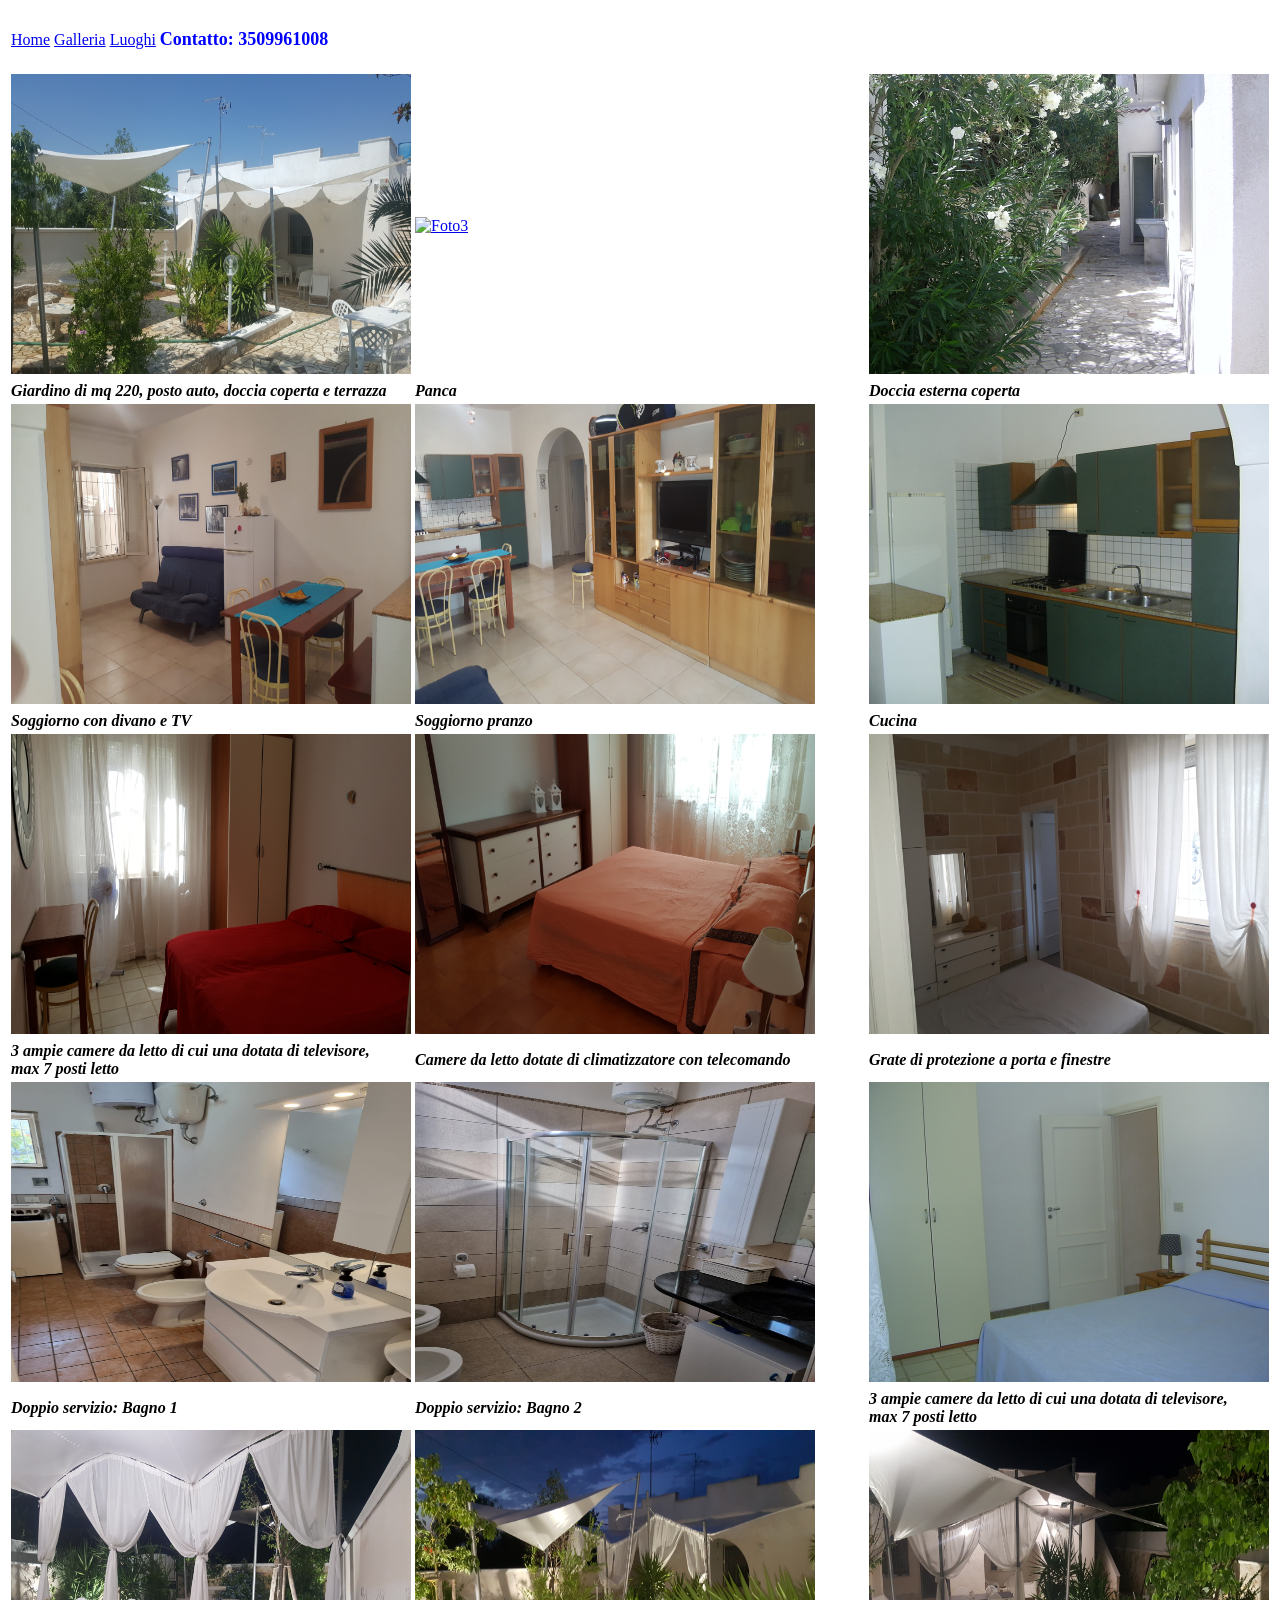
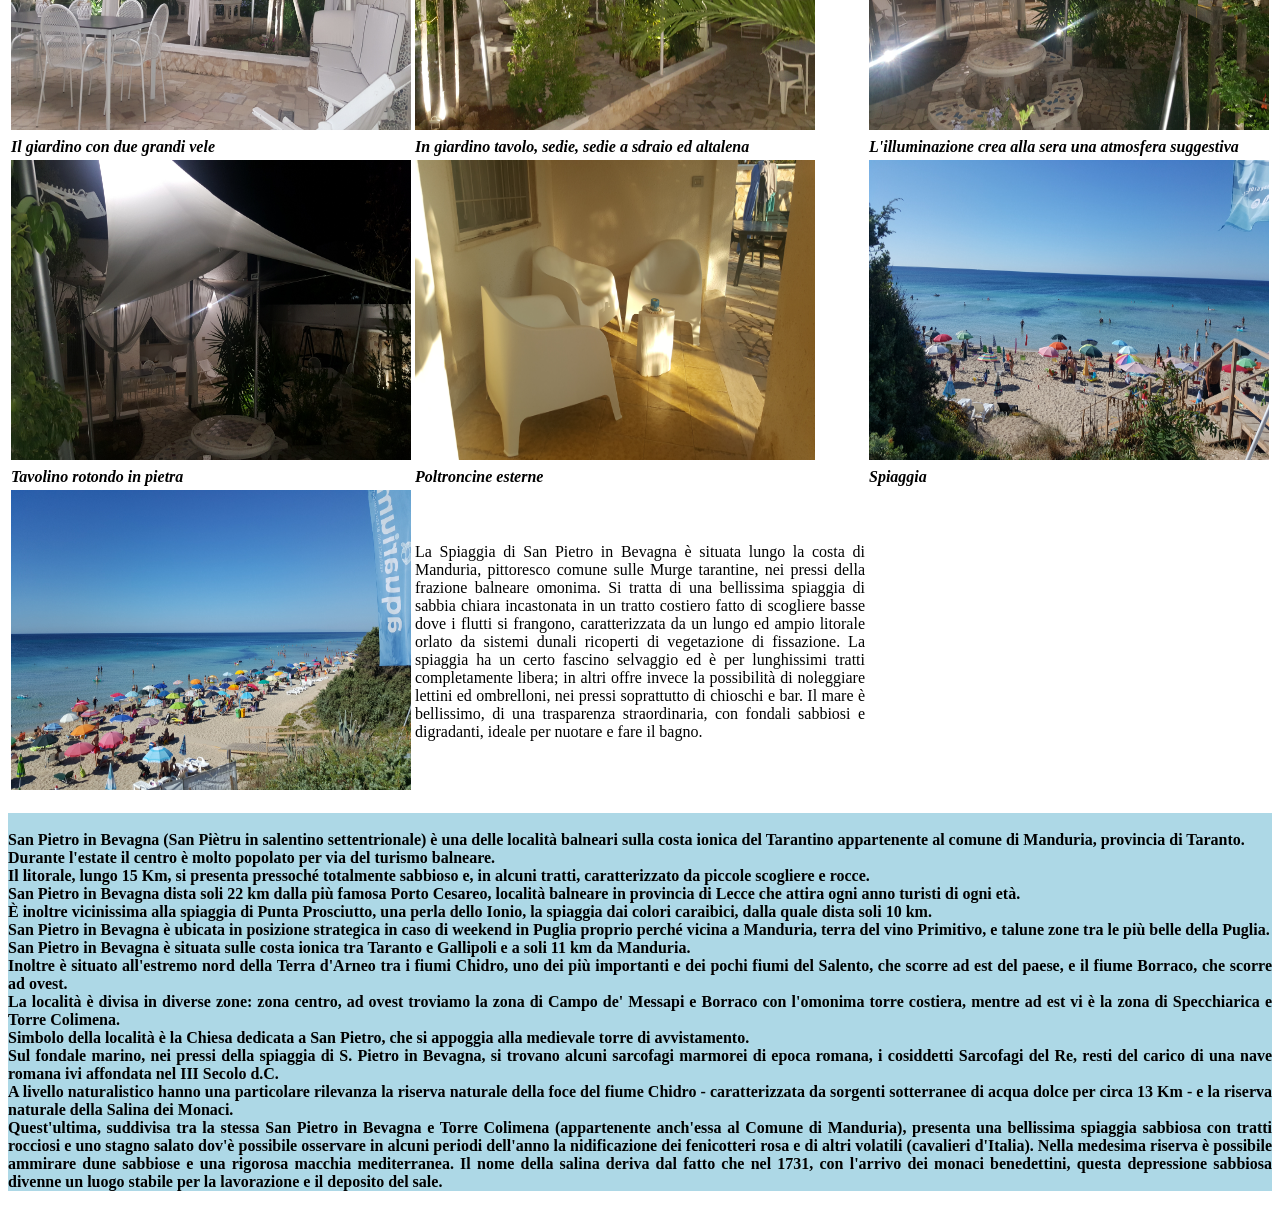
==== CasaVacanze_Galleria.html @ f9b09f9d "Add files via upload First upload" ====
<!DOCTYPE html>

 
 
<html prefix="og: http://ogp.me/ns#" class="js has-cookie-bar cookie-bar-bottom-bar cookie-bar-bar" lang="it-IT">
<head>
<title>Casa Vacanze | San Pietro in Bevagna (TA) - Costa Jonica</title>
<meta name="subtitle" content="casa Vacanze a San Pietro in Bevagna (TA)">
<meta name="viewport" content="width=device-width, initial-scale=1.0">
<meta http-equiv="content-type" content="text/html; charset=Unicode">
<meta charset="UTF-16">
<meta name="description" content="Casa Vacanze">
<meta name="robots" content="index,follow">
<meta name="subject" content="Casa vacanze a San Pietro in Bevagna">
<meta name="language" content="IT">
<meta name="Classification" content="Vacanze">

<meta http-equiv="X-UA-Compatible" content="IE=edge">

<meta property="og:locale" content="it_IT">

<meta property="og:type" content="website">

<meta property="og:title" content="Casa Vacanze | San Pietro in Bevagna (TA) - Costa Jonica">

<meta property="og:description" content="Casa vacanze a San Pietro in Bevagna">

<meta property="og:url" content="Lanard">

<meta property="og:site_name" content="Casa vacanze">

</head>

<!--body -->
<body >
 <style>
body {
  background-image: url('CVBCK3.jpg');
  background-repeat: no-repeat;
  background-attachment: fixed; 
}
</style> 
   <div id="top-header" style="background-image: url('CVBCK2.jpg');">
    <table>
  
    <tr>
      <td><a href="CasaVacanze.html">Home</a></td>
      <td><a href="CasaVacanze_Galleria.html">Galleria</a></td>
      <td><a href="https://www.tripadvisor.it/AttractionsNear-g1204396-d2538314-Spiaggia_di_San_Pietro_in_Bevagna-Manduria_Province_of_Taranto_Puglia.html">Luoghi</a></td>
      <!--<td><a href="mailto:xxx.yyy@gmail.com"><img class="alignnone size-full wp-image-723" src="xxxEmail.png" alt="xxx.yyyy@gmail.com" width="250" height="20"></a></td>-->
	  <td><p style="color:Blue;font-size:18px;"><b>Contatto: 3509961008</b></p></td>
    </tr>
  </table> 
  </div>
  
  <div id="cenrter-header">
    <table>
  
	<!-- Row 1 -->
    <tr>
      <td>
        <a href="20200712_141626.jpg">
        <img src="20200712_141626.jpg" alt="Foto1" style="width:400px;height:300px;">
        </a>
      </td>
      <td>
		<a href="5 PANCA.jpg">
        <img src="5 PANCA.jpg" alt="Foto3" style="width:400px;height:300px;">
        </a>
      </td>
	  <td>
        <a href="8 DOCCIA.jpg">
        <img src="8 DOCCIA.jpg" alt="Foto2" style="width:400px;height:300px;">
        </a>
      </td>
    </tr>

	<tr>
      <td><b><i>Giardino di mq 220, posto auto, doccia coperta e terrazza</b></i></td>
	  <td><b><i>Panca</b></i></td>
	  <td><b><i>Doccia esterna coperta</b></i></td>	  
    </tr>
	
	<!-- Row 2 -->
    <tr>
      <td>
		<a href="20180818_184917.jpg">
        <img src="20180818_184917.jpg" alt="Foto3" style="width:400px;height:300px;">
        </a>
      </td>
	  <td>
        <a href="20180818_184700.jpg">
        <img src="20180818_184700.jpg" alt="Foto2" style="width:400px;height:300px;">
        </a>
      </td>
	  <td>
		 <a href="11 CUCINA.jpg">
        <img src="11 CUCINA.jpg" alt="Foto3" style="width:400px;height:300px;">
        </a>
      </td>
    </tr>
	
    <tr>
      <td><b><i>Soggiorno con divano e TV</b></i></td>
	  <td><b><i>Soggiorno pranzo</b></i></td>
	  <td><b><i>Cucina</b></i></td>
    </tr>
	
	<!-- Row 3 -->
    <tr>
      <td>
        <a href="14 LETTO.jpg">
        <img src="14 LETTO.jpg" alt="Foto5" style="width:400px;height:300px;">
        </a>
      </td>
      <td>
        <a href="15 LETTO.jpg">
        <img src="15 LETTO.jpg" alt="Foto6" style="width:400px;height:300px;">
        </a>
      </td>
	  <td>
        <a href="20180818_143805.jpg">
        <img src="20180818_143805.jpg" alt="Foto7" style="width:400px;height:300px;">
        </a>
      </td>
    </tr>
	
    <tr>
      <td><b><i>3 ampie camere da letto di cui una dotata di televisore,<br> max 7 posti letto</br></b></i></td>
	  <td><b><i>Camere da letto dotate di climatizzatore con telecomando</b></i></td>
	  <td><b><i>Grate di protezione a porta e finestre</b></i></td>
    </tr>
	
	<!-- Row 4 -->
    <tr>
      <td>
        <a href="BAGNO1.jpg">
        <img src="BAGNO1.jpg" alt="Foto8" style="width:400px;height:300px;">
        </a>
      </td>
      <td>
        <a href="BAGNO2.jpg">
        <img src="BAGNO2.jpg" alt="Foto9" style="width:400px;height:300px;">
        </a>
      </td>
	  <td>
        <a href="13 LETTO.jpg">
        <img src="13 LETTO.jpg" alt="Foto5" style="width:400px;height:300px;">
        </a>
      </td>
    </tr>

    <tr>
      <td><b><i>Doppio servizio: Bagno 1</b></i></td>
	  <td><b><i>Doppio servizio: Bagno 2</b></i></td>
	  <td><b><i>3 ampie camere da letto di cui una dotata di televisore,<br> max 7 posti letto</br></b></i></td>
    </tr>
	
	<!-- Row 5 -->
    <tr>
      <td>
		<a href="20200820_202832.jpg">
        <img src="20200820_202832.jpg" alt="Foto3" style="width:400px;height:300px;">
	  </td>
      <td>
        <a href="20200714_205257.jpg">
        <img src="20200714_205257.jpg" alt="Foto3" style="width:400px;height:300px;">
        </a>
      </td>
	  <td>
        <a href="20200820_202621.jpg">
        <img src="20200820_202621.jpg" alt="Foto4" style="width:400px;height:300px;">
        </a>
      </td>
    </tr>
    
	<tr>
	  <td><b><i>Il giardino con due grandi vele</b></i></td>
	  <td><b><i>In giardino tavolo, sedie, sedie a sdraio ed altalena</b></i></td>
	  <td><b><i>L'illuminazione crea alla sera una atmosfera suggestiva</b></i></td>
    </tr>
	
	<!-- Row 6 -->
	<tr>
      <td>
		 <a href="20200820_202656.jpg">
        <img src="20200820_202656.jpg" alt="Foto3" style="width:400px;height:300px;">
		</a>
	  </td>

		<td>
		 <a href="20180818_182302.jpg">
        <img src="20180818_182302.jpg" alt="Foto3" style="width:400px;height:300px;">
		</a>
	  </td>

	  <td>
		 <a href="20200820_091439.jpg">
        <img src="20200820_091439.jpg" alt="Foto3" style="width:400px;height:300px;">
		</a>
	  </td>
    </tr>
	
	<tr>
      <td><b><i>Tavolino rotondo in pietra</b></i></td>
	  <td><b><i>Poltroncine esterne</b></i></td>
	  <td><b><i>Spiaggia</b></i></td>
    </tr>
	
	<!-- Row 7 -->
	<tr>
      <td>
		 <a href="20200820_092708.jpg">
        <img src="20200820_092708.jpg" alt="Foto3" style="width:400px;height:300px;">
		</a>
	  </td>
	  <td style="text-align:justify"> La Spiaggia di San Pietro in Bevagna è situata lungo la costa di Manduria, pittoresco comune sulle Murge tarantine, nei pressi della frazione balneare omonima. Si tratta di una bellissima spiaggia di sabbia chiara incastonata in un tratto costiero fatto di scogliere basse dove i flutti si frangono, caratterizzata da un lungo ed ampio litorale orlato da sistemi dunali ricoperti di vegetazione di fissazione. La spiaggia ha un certo fascino selvaggio ed è per lunghissimi tratti completamente libera; in altri offre invece la possibilità di noleggiare lettini ed ombrelloni, nei pressi soprattutto di chioschi e bar. Il mare è bellissimo, di una trasparenza straordinaria, con fondali sabbiosi e digradanti, ideale per nuotare e fare il bagno.
	  </td>
    </tr>
	
	
  </table>
  
  <table>
	<tr>
     <p style="text-align:justify;background-color: lightblue;"><b><br>San Pietro in Bevagna (San Piètru in salentino settentrionale) è una delle località balneari sulla costa ionica del Tarantino appartenente al comune di Manduria, provincia di Taranto.<br>
		Durante l'estate il centro è molto popolato per via del turismo balneare. <br>Il litorale, lungo 15 Km, si presenta pressoché totalmente sabbioso e, in alcuni tratti, caratterizzato da piccole scogliere e rocce.<br>
		San Pietro in Bevagna dista soli 22 km dalla più famosa Porto Cesareo, località balneare in provincia di Lecce che attira ogni anno turisti di ogni età.<br>
		È inoltre vicinissima alla spiaggia di Punta Prosciutto, una perla dello Ionio, la spiaggia dai colori caraibici, dalla quale dista soli 10 km.<br>
		San Pietro in Bevagna è ubicata in posizione strategica in caso di weekend in Puglia proprio perché vicina a Manduria, terra del vino Primitivo, e talune zone tra le più belle della Puglia.<br>
		San Pietro in Bevagna è situata sulle costa ionica tra Taranto e Gallipoli e a soli 11 km da Manduria. <br>Inoltre è situato all'estremo nord della Terra d'Arneo tra i fiumi Chidro, uno dei più importanti e dei pochi fiumi del Salento, che scorre ad est del paese, e il fiume Borraco, che scorre ad ovest.<br>
		La località è divisa in diverse zone: zona centro, ad ovest troviamo la zona di Campo de' Messapi e Borraco con l'omonima torre costiera, mentre ad est vi è la zona di Specchiarica e Torre Colimena.<br>
		Simbolo della località è la Chiesa dedicata a San Pietro, che si appoggia alla medievale torre di avvistamento.<br>
		Sul fondale marino, nei pressi della spiaggia di S. Pietro in Bevagna, si trovano alcuni sarcofagi marmorei di epoca romana, i cosiddetti Sarcofagi del Re, resti del carico di una nave romana ivi affondata nel III Secolo d.C.<br>
		A livello naturalistico hanno una particolare rilevanza la riserva naturale della foce del fiume Chidro - caratterizzata da sorgenti sotterranee di acqua dolce per circa 13 Km - e la riserva naturale della Salina dei Monaci. <br>
		Quest'ultima, suddivisa tra la stessa San Pietro in Bevagna e Torre Colimena (appartenente anch'essa al Comune di Manduria), presenta una bellissima spiaggia sabbiosa con tratti rocciosi e uno stagno salato dov'è possibile osservare in alcuni periodi dell'anno la nidificazione dei fenicotteri rosa e di altri volatili (cavalieri d'Italia). Nella medesima riserva è possibile ammirare dune sabbiose e una rigorosa macchia mediterranea. Il nome della salina deriva dal fatto che nel 1731, con l'arrivo dei monaci benedettini, questa depressione sabbiosa divenne un luogo stabile per la lavorazione e il deposito del sale.
	 </b></p>
	</tr>
  </table>
  <!-- End -->
  </div>
</body></html>
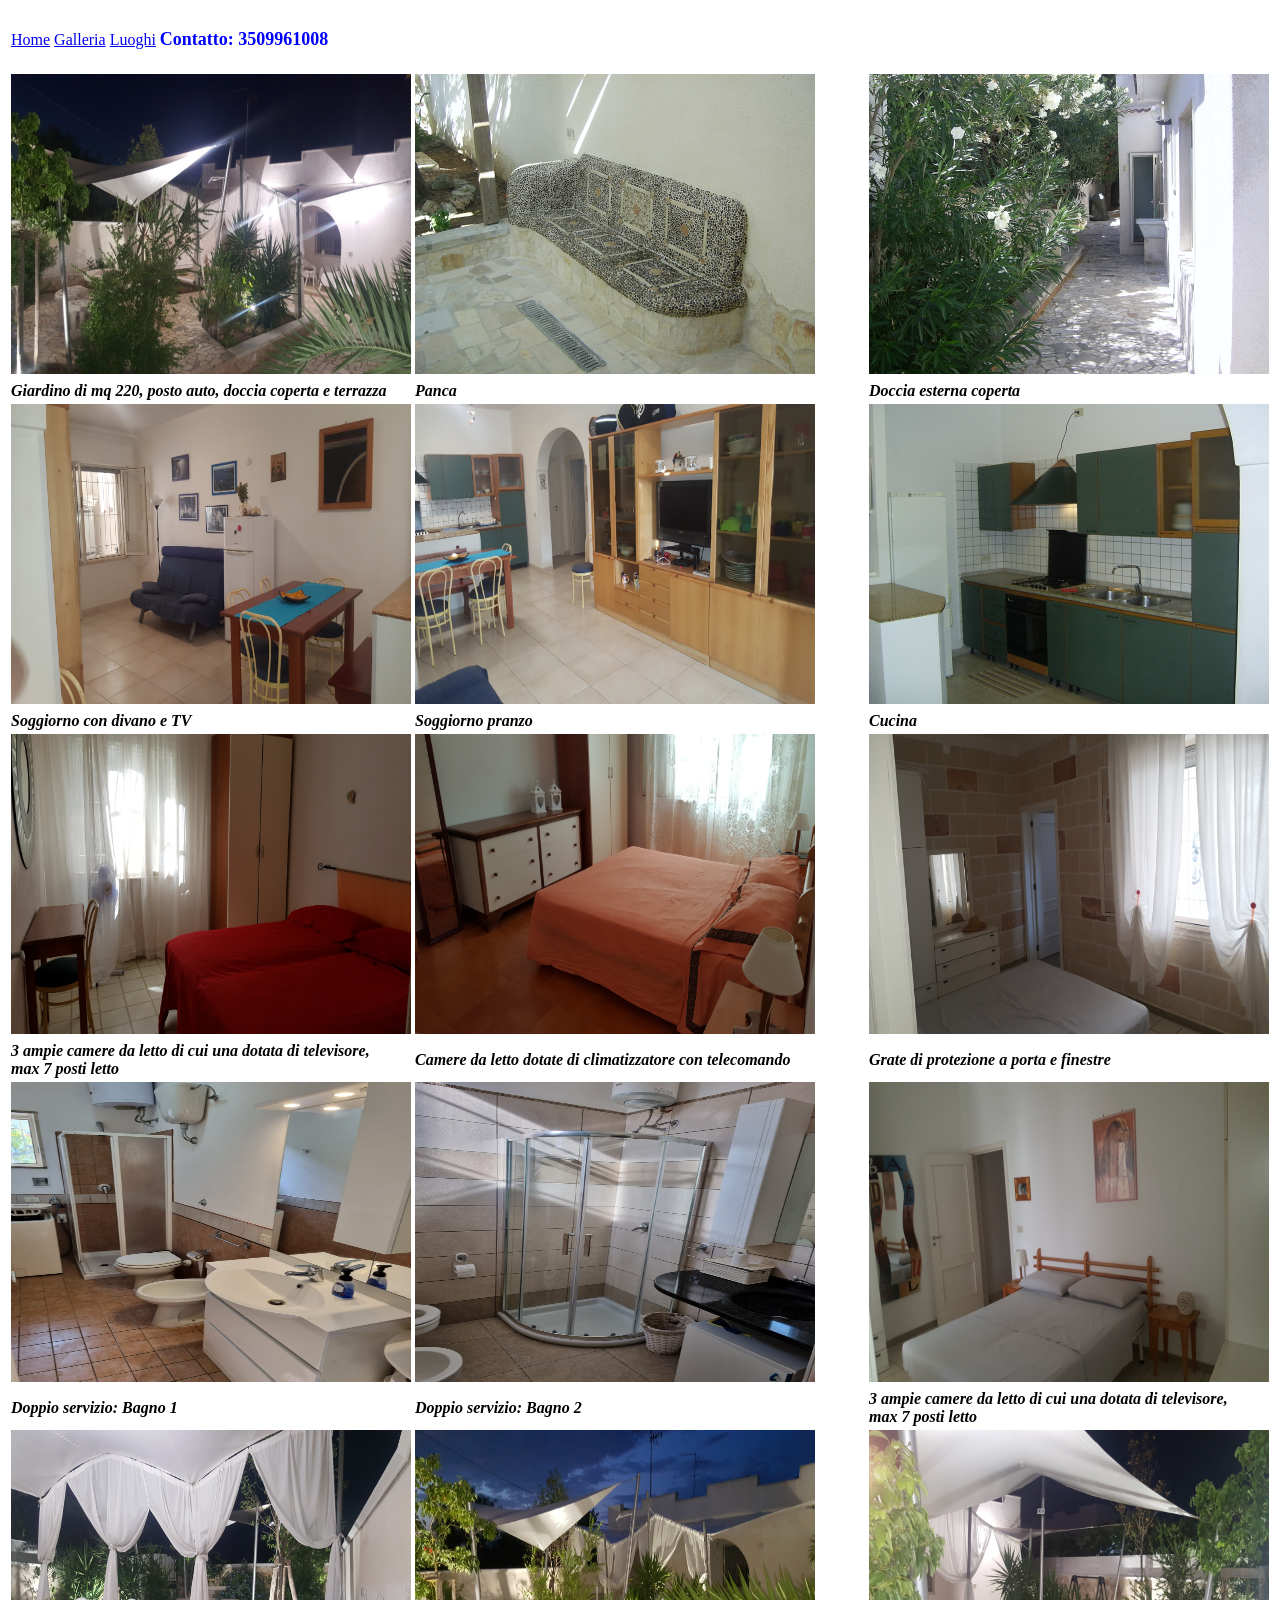
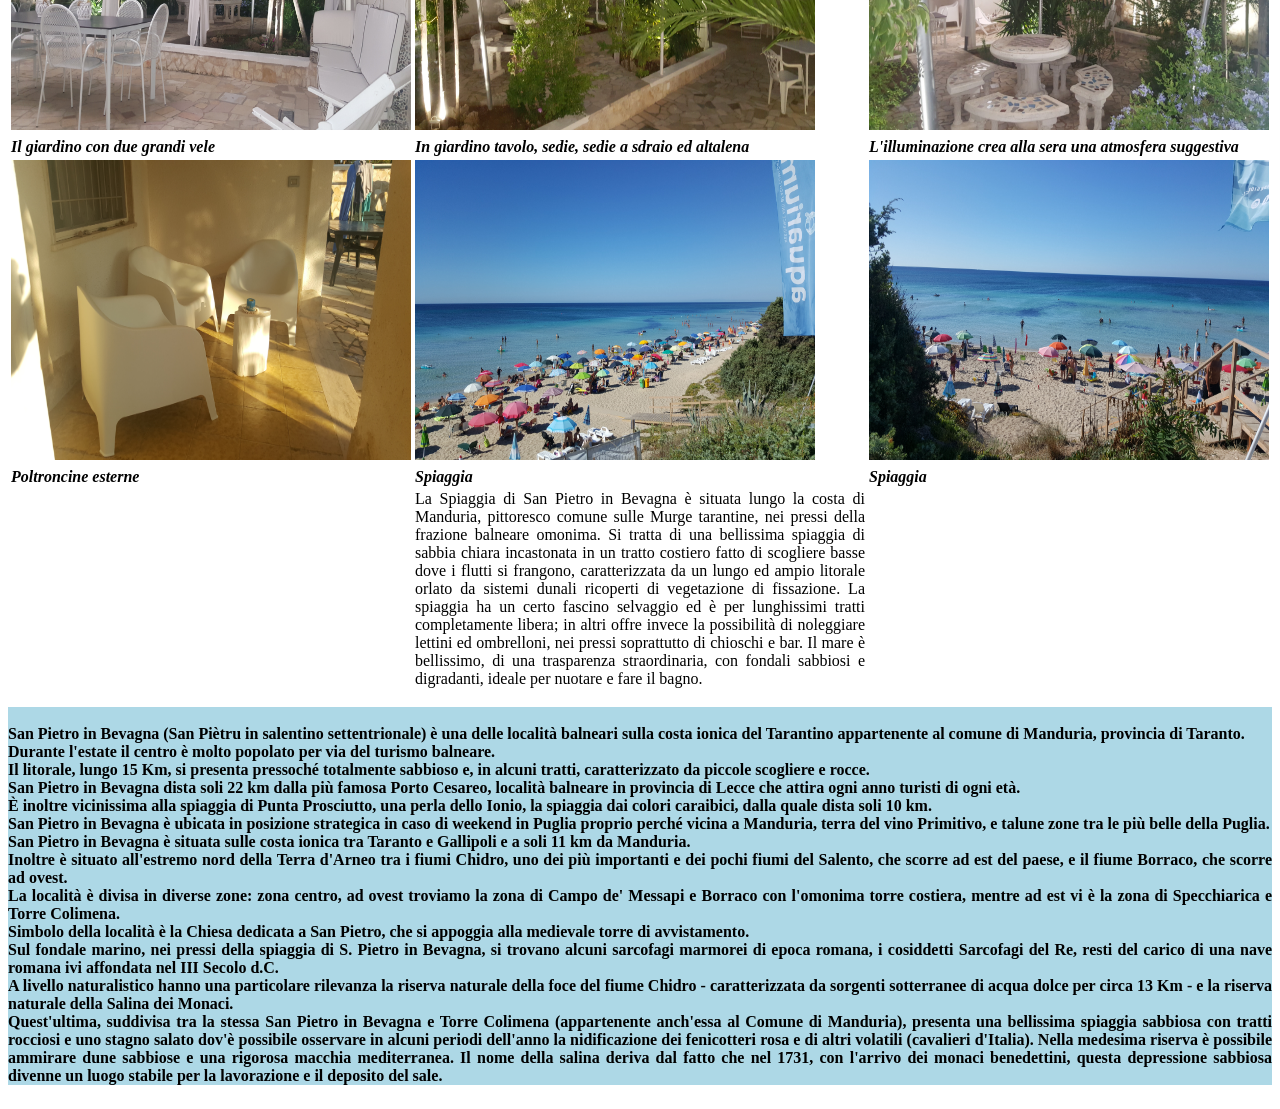
==== commit 827025b2: "Add files via upload" ====
--- a/CasaVacanze_Galleria.html
+++ b/CasaVacanze_Galleria.html
@@ -44,7 +44,7 @@
     <table>
   
     <tr>
-      <td><a href="CasaVacanze.html">Home</a></td>
+      <td><a href="index.html">Home</a></td>
       <td><a href="CasaVacanze_Galleria.html">Galleria</a></td>
       <td><a href="https://www.tripadvisor.it/AttractionsNear-g1204396-d2538314-Spiaggia_di_San_Pietro_in_Bevagna-Manduria_Province_of_Taranto_Puglia.html">Luoghi</a></td>
       <!--<td><a href="mailto:xxx.yyy@gmail.com"><img class="alignnone size-full wp-image-723" src="xxxEmail.png" alt="xxx.yyyy@gmail.com" width="250" height="20"></a></td>-->
@@ -59,8 +59,8 @@
 	<!-- Row 1 -->
     <tr>
       <td>
-        <a href="20200712_141626.jpg">
-        <img src="20200712_141626.jpg" alt="Foto1" style="width:400px;height:300px;">
+        <a href="Giardino1.jpg">
+        <img src="Giardino1.jpg" alt="Foto1" style="width:400px;height:300px;">
         </a>
       </td>
       <td>
@@ -144,8 +144,8 @@
         </a>
       </td>
 	  <td>
-        <a href="13 LETTO.jpg">
-        <img src="13 LETTO.jpg" alt="Foto5" style="width:400px;height:300px;">
+        <a href="Letto1.jpg">
+        <img src="Letto1.jpg" alt="Foto5" style="width:400px;height:300px;">
         </a>
       </td>
     </tr>
@@ -168,8 +168,8 @@
         </a>
       </td>
 	  <td>
-        <a href="20200820_202621.jpg">
-        <img src="20200820_202621.jpg" alt="Foto4" style="width:400px;height:300px;">
+        <a href="Giardino3.jpg">
+        <img src="Giardino3.jpg" alt="Foto4" style="width:400px;height:300px;">
         </a>
       </td>
     </tr>
@@ -183,17 +183,17 @@
 	<!-- Row 6 -->
 	<tr>
       <td>
-		 <a href="20200820_202656.jpg">
-        <img src="20200820_202656.jpg" alt="Foto3" style="width:400px;height:300px;">
-		</a>
-	  </td>
-
-		<td>
 		 <a href="20180818_182302.jpg">
         <img src="20180818_182302.jpg" alt="Foto3" style="width:400px;height:300px;">
 		</a>
 	  </td>
 
+		<td>
+		 <a href="20200820_092708.jpg">
+        <img src="20200820_092708.jpg" alt="Foto3" style="width:400px;height:300px;">
+		</a>
+	  </td>
+
 	  <td>
 		 <a href="20200820_091439.jpg">
         <img src="20200820_091439.jpg" alt="Foto3" style="width:400px;height:300px;">
@@ -202,17 +202,14 @@
     </tr>
 	
 	<tr>
-      <td><b><i>Tavolino rotondo in pietra</b></i></td>
-	  <td><b><i>Poltroncine esterne</b></i></td>
+      <td><b><i>Poltroncine esterne</b></i></td>
 	  <td><b><i>Spiaggia</b></i></td>
+	  <td><b><i>Spiaggia</b></i></td>
     </tr>
 	
 	<!-- Row 7 -->
 	<tr>
       <td>
-		 <a href="20200820_092708.jpg">
-        <img src="20200820_092708.jpg" alt="Foto3" style="width:400px;height:300px;">
-		</a>
 	  </td>
 	  <td style="text-align:justify"> La Spiaggia di San Pietro in Bevagna è situata lungo la costa di Manduria, pittoresco comune sulle Murge tarantine, nei pressi della frazione balneare omonima. Si tratta di una bellissima spiaggia di sabbia chiara incastonata in un tratto costiero fatto di scogliere basse dove i flutti si frangono, caratterizzata da un lungo ed ampio litorale orlato da sistemi dunali ricoperti di vegetazione di fissazione. La spiaggia ha un certo fascino selvaggio ed è per lunghissimi tratti completamente libera; in altri offre invece la possibilità di noleggiare lettini ed ombrelloni, nei pressi soprattutto di chioschi e bar. Il mare è bellissimo, di una trasparenza straordinaria, con fondali sabbiosi e digradanti, ideale per nuotare e fare il bagno.
 	  </td>
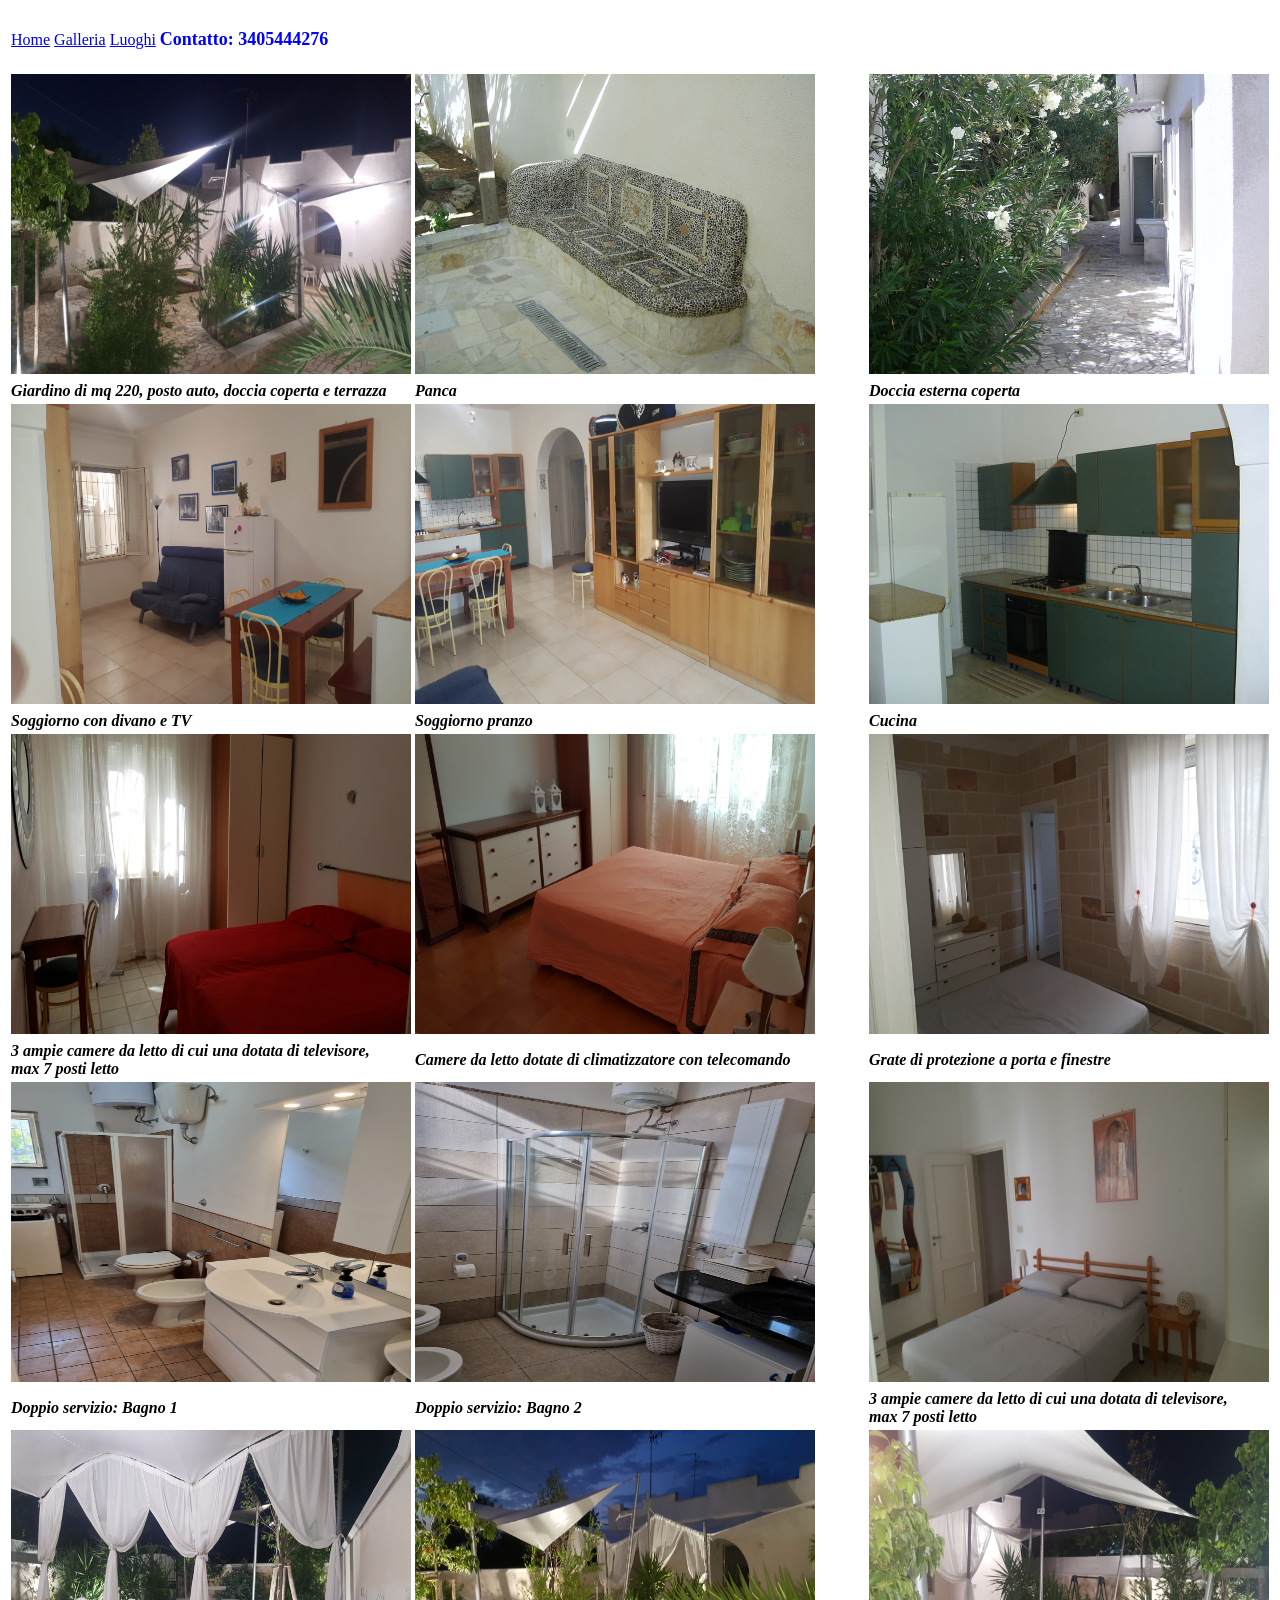
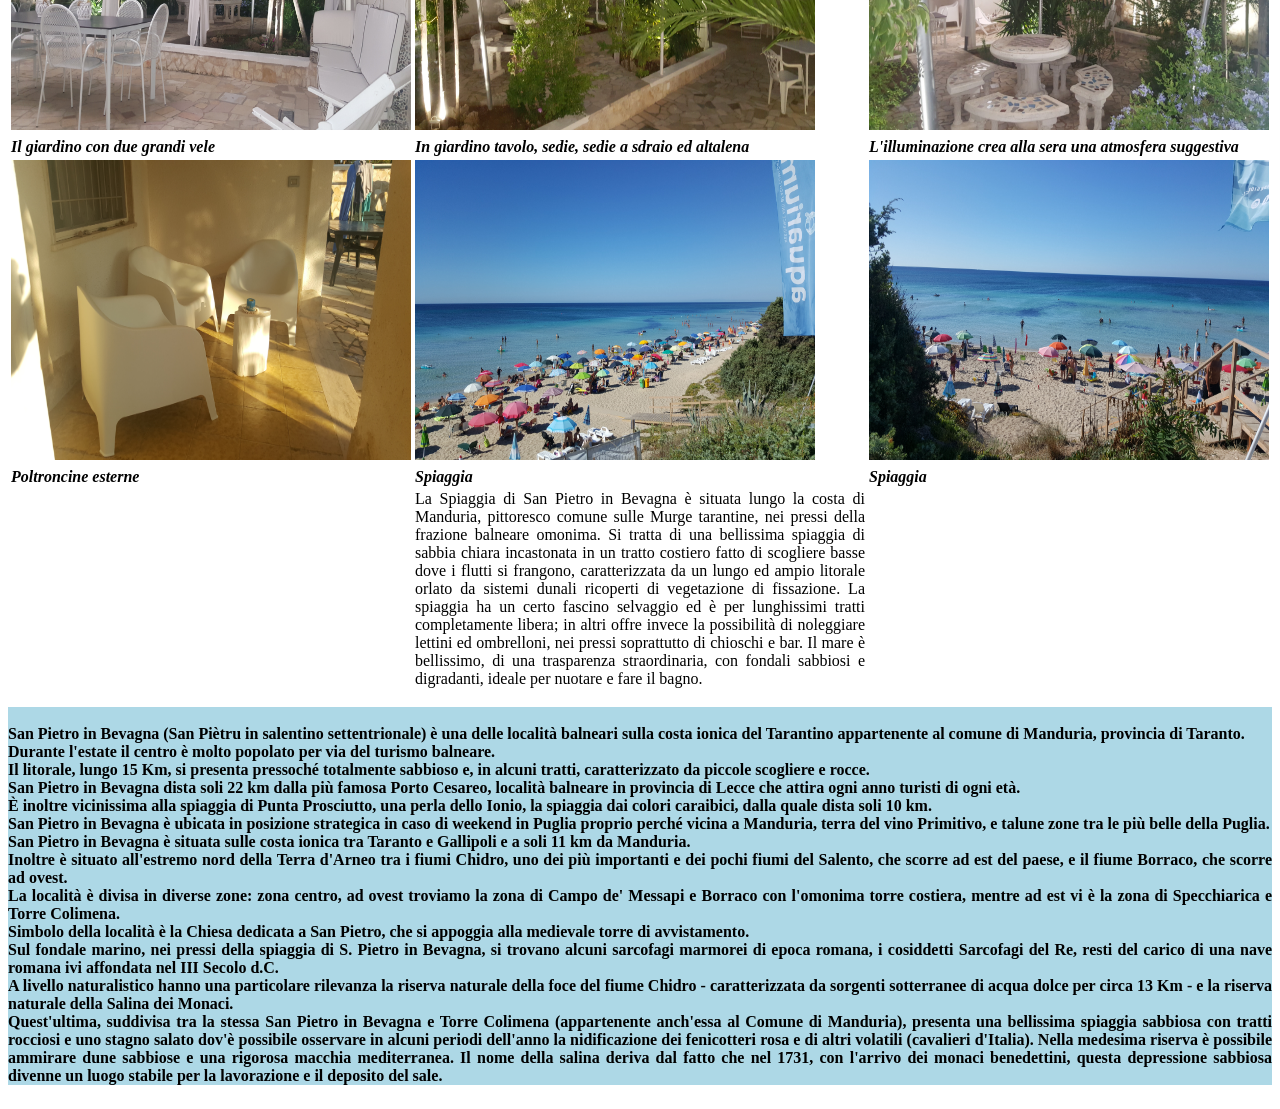
==== commit bc636fc9: "Update CasaVacanze_Galleria.html" ====
--- a/CasaVacanze_Galleria.html
+++ b/CasaVacanze_Galleria.html
@@ -48,7 +48,7 @@
       <td><a href="CasaVacanze_Galleria.html">Galleria</a></td>
       <td><a href="https://www.tripadvisor.it/AttractionsNear-g1204396-d2538314-Spiaggia_di_San_Pietro_in_Bevagna-Manduria_Province_of_Taranto_Puglia.html">Luoghi</a></td>
       <!--<td><a href="mailto:xxx.yyy@gmail.com"><img class="alignnone size-full wp-image-723" src="xxxEmail.png" alt="xxx.yyyy@gmail.com" width="250" height="20"></a></td>-->
-	  <td><p style="color:Blue;font-size:18px;"><b>Contatto: 3509961008</b></p></td>
+	  <td><p style="color:Blue;font-size:18px;"><b>Contatto: 3405444276</b></p></td>
     </tr>
   </table> 
   </div>
@@ -236,4 +236,4 @@
   </table>
   <!-- End -->
   </div>
-</body></html>+</body></html>
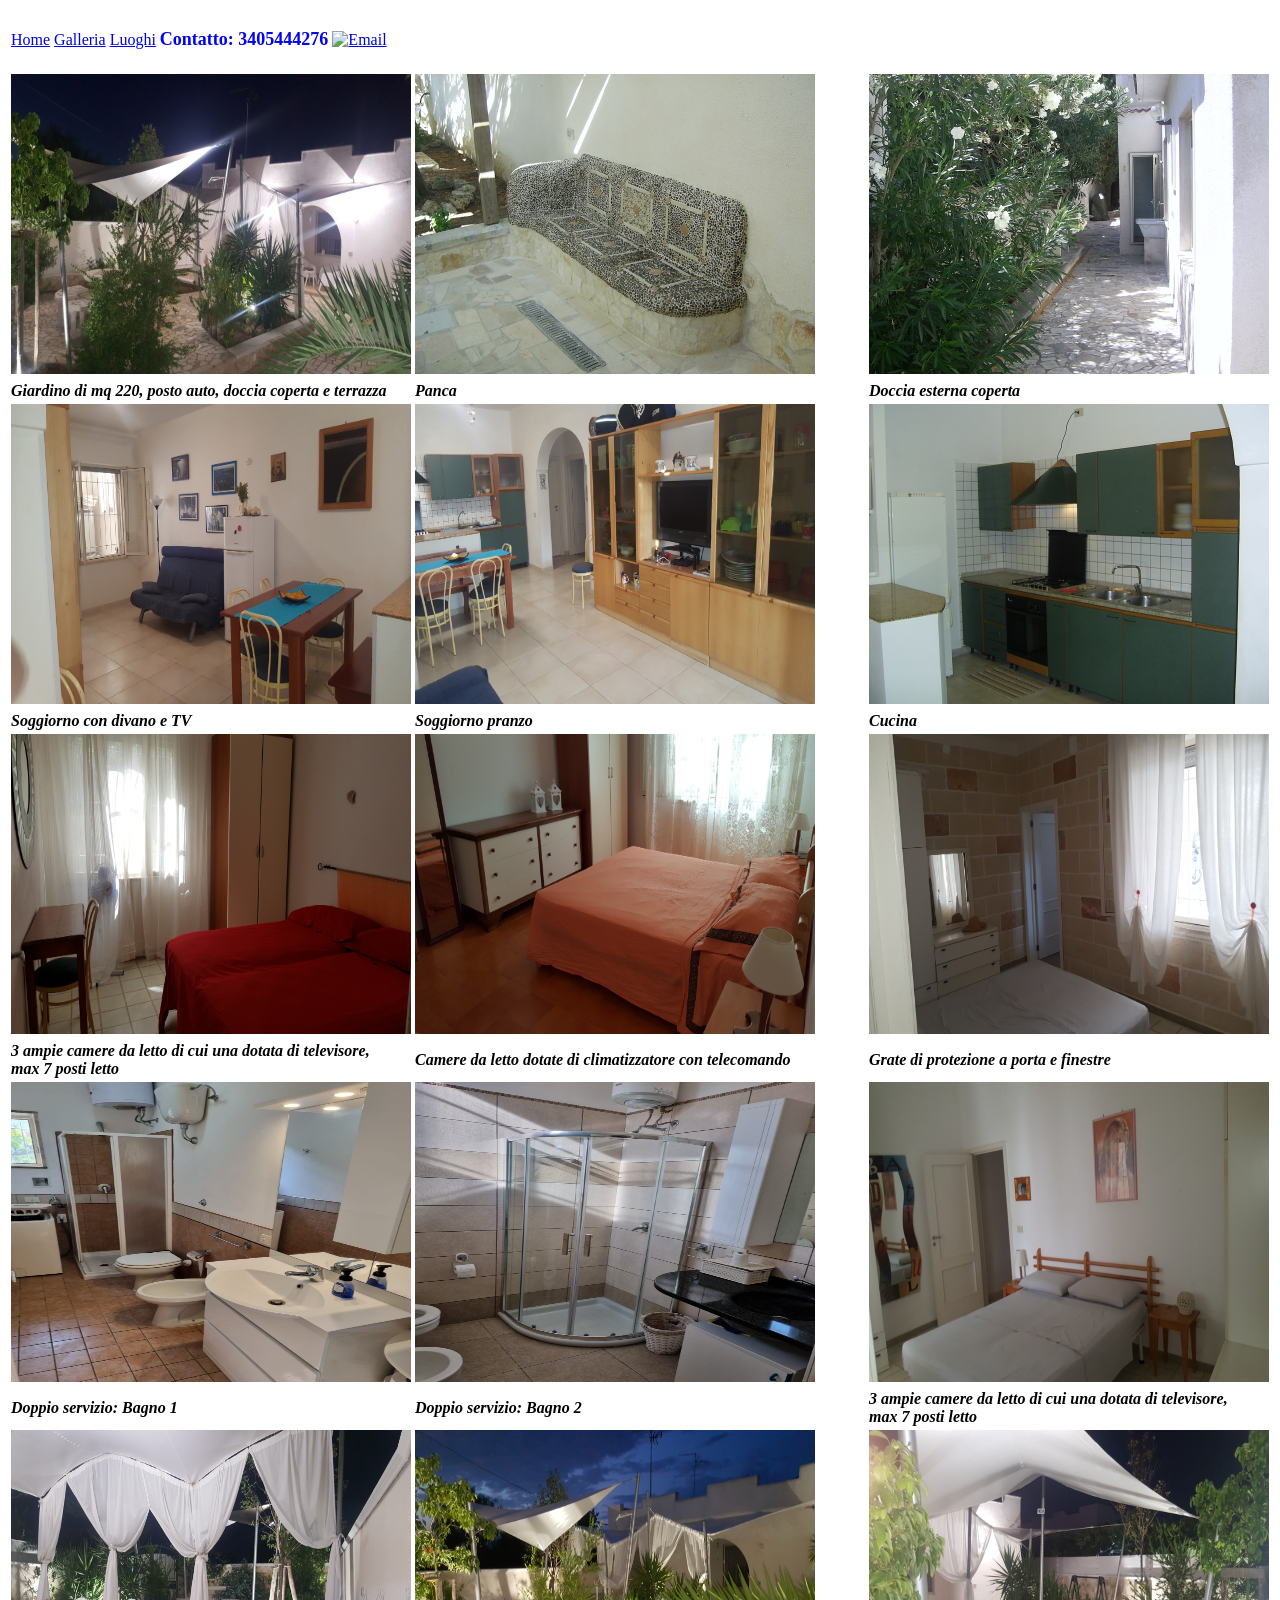
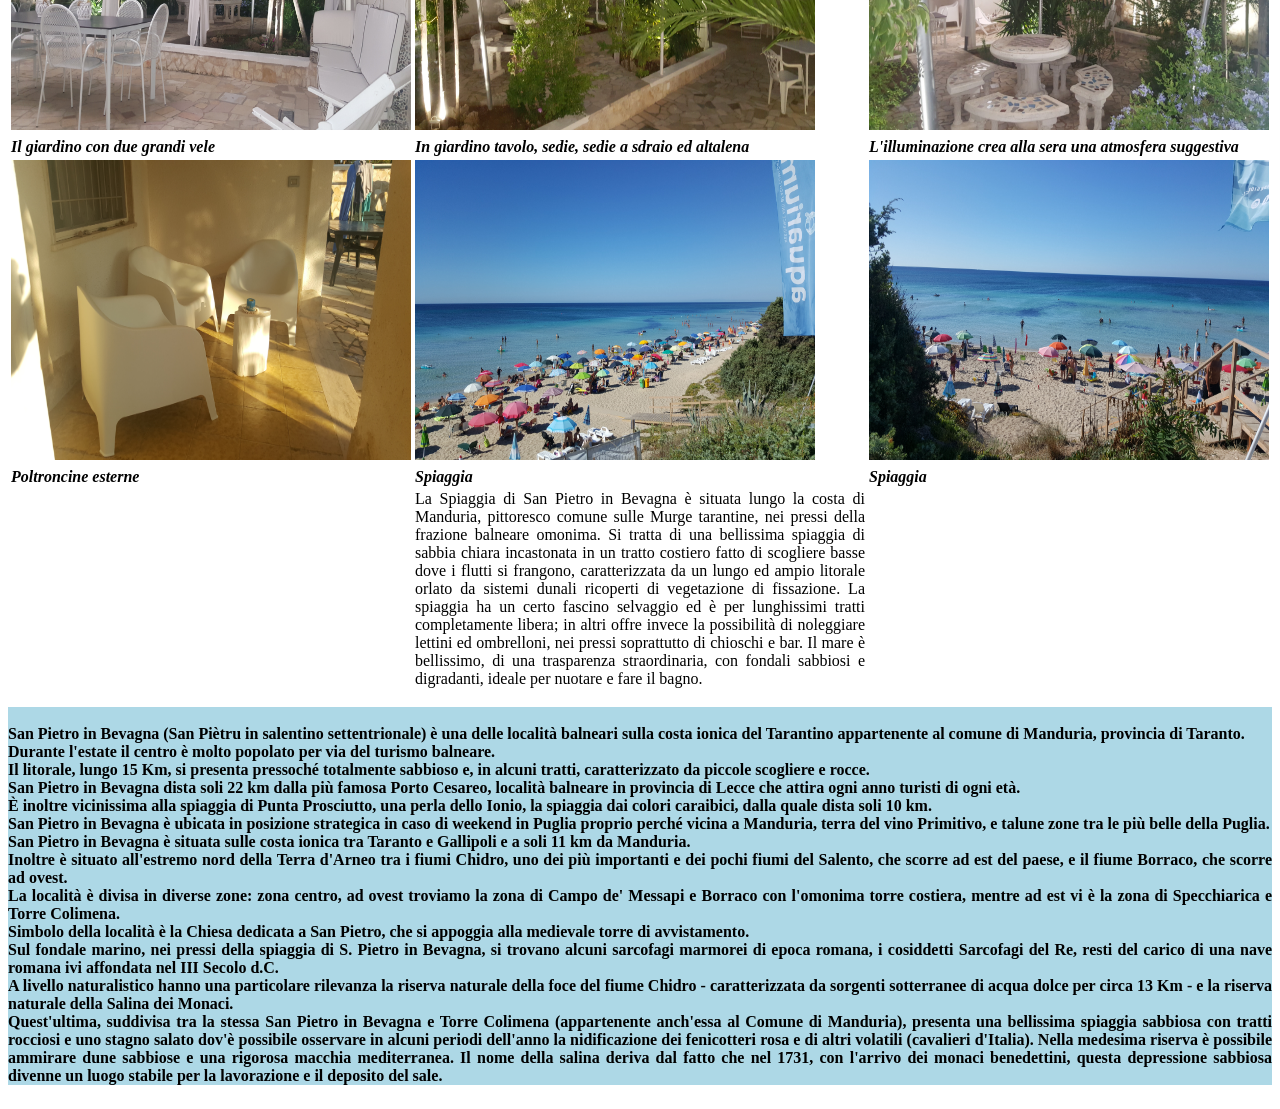
==== commit b82f5ada: "Update CasaVacanze_Galleria.html" ====
--- a/CasaVacanze_Galleria.html
+++ b/CasaVacanze_Galleria.html
@@ -47,8 +47,8 @@
       <td><a href="index.html">Home</a></td>
       <td><a href="CasaVacanze_Galleria.html">Galleria</a></td>
       <td><a href="https://www.tripadvisor.it/AttractionsNear-g1204396-d2538314-Spiaggia_di_San_Pietro_in_Bevagna-Manduria_Province_of_Taranto_Puglia.html">Luoghi</a></td>
-      <!--<td><a href="mailto:xxx.yyy@gmail.com"><img class="alignnone size-full wp-image-723" src="xxxEmail.png" alt="xxx.yyyy@gmail.com" width="250" height="20"></a></td>-->
-	  <td><p style="color:Blue;font-size:18px;"><b>Contatto: 3405444276</b></p></td>
+      <td><p style="color:Blue;font-size:18px;"><b>Contatto: 3405444276</b></p></td>
+      <td><a href="mailto:ottavio.barone@protonmail.com?subject=Info CasaVacanze"><img alt="Email"></a></td>
     </tr>
   </table> 
   </div>
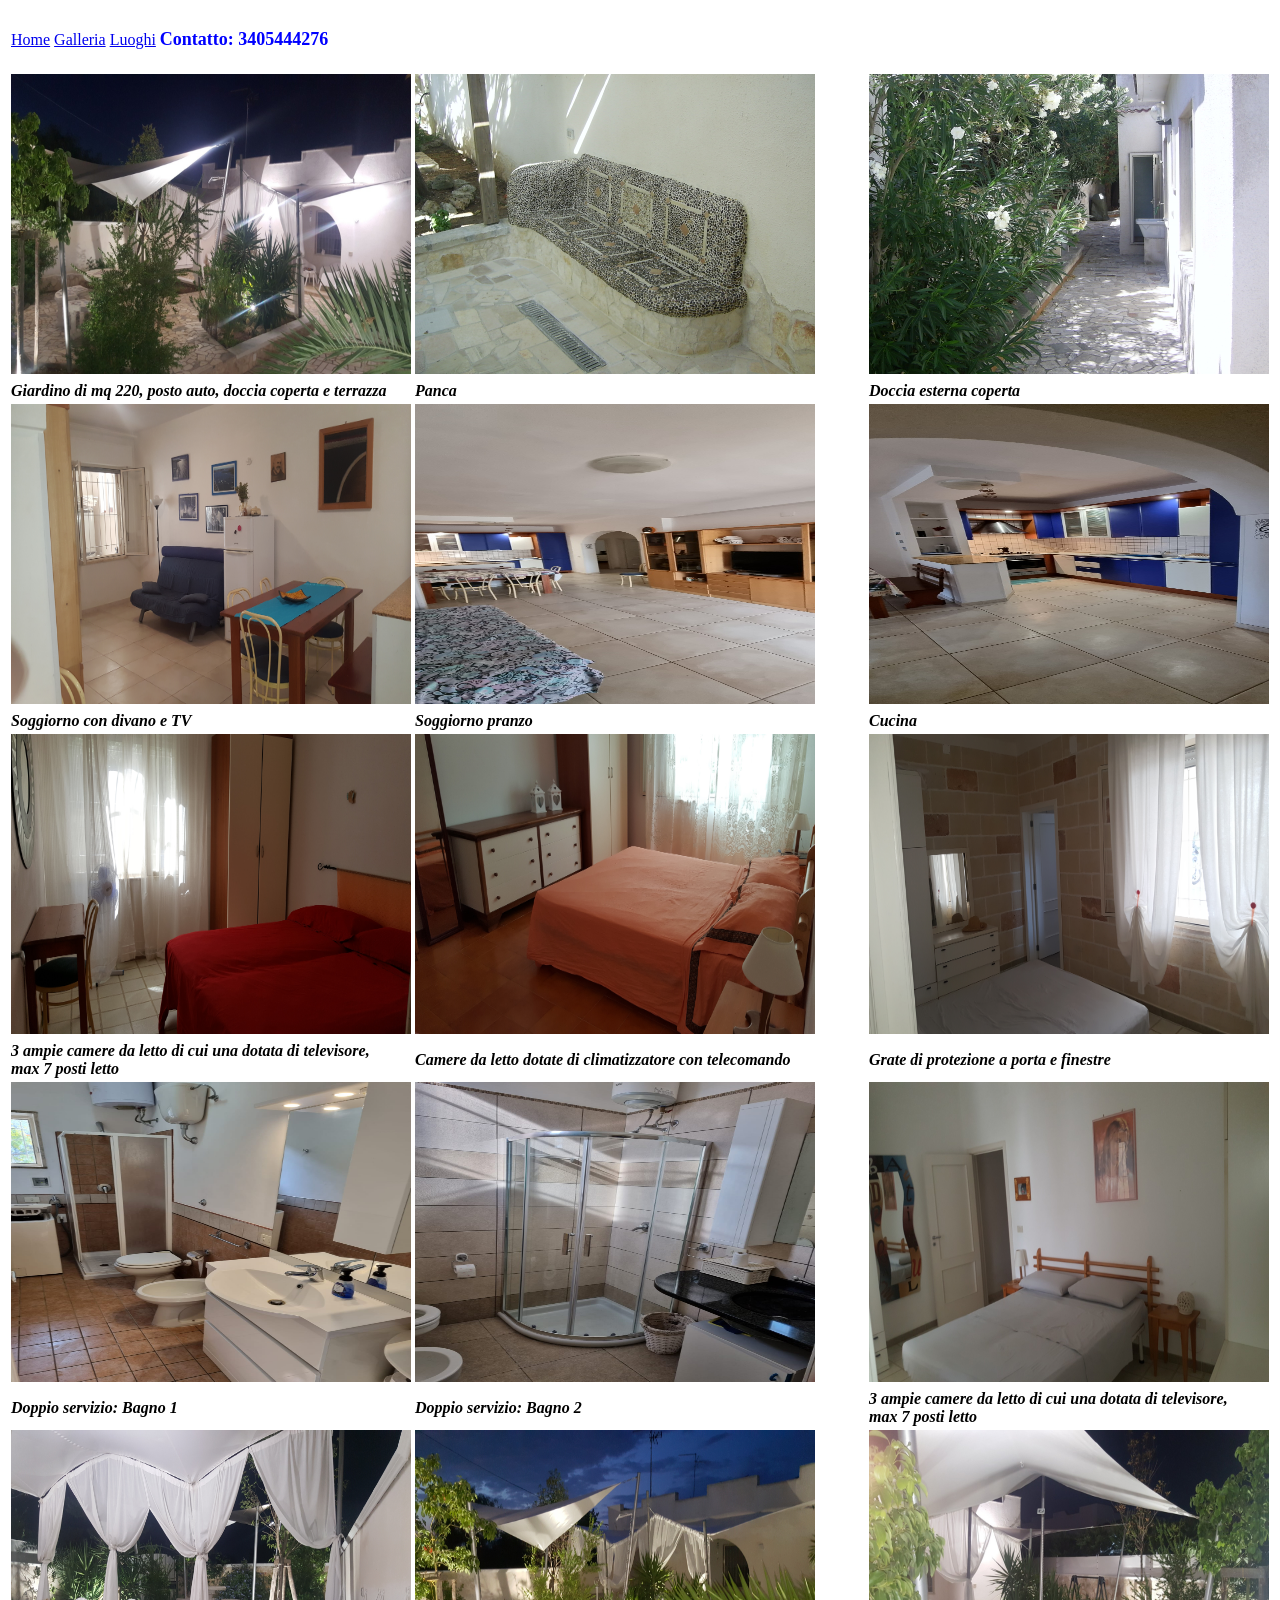
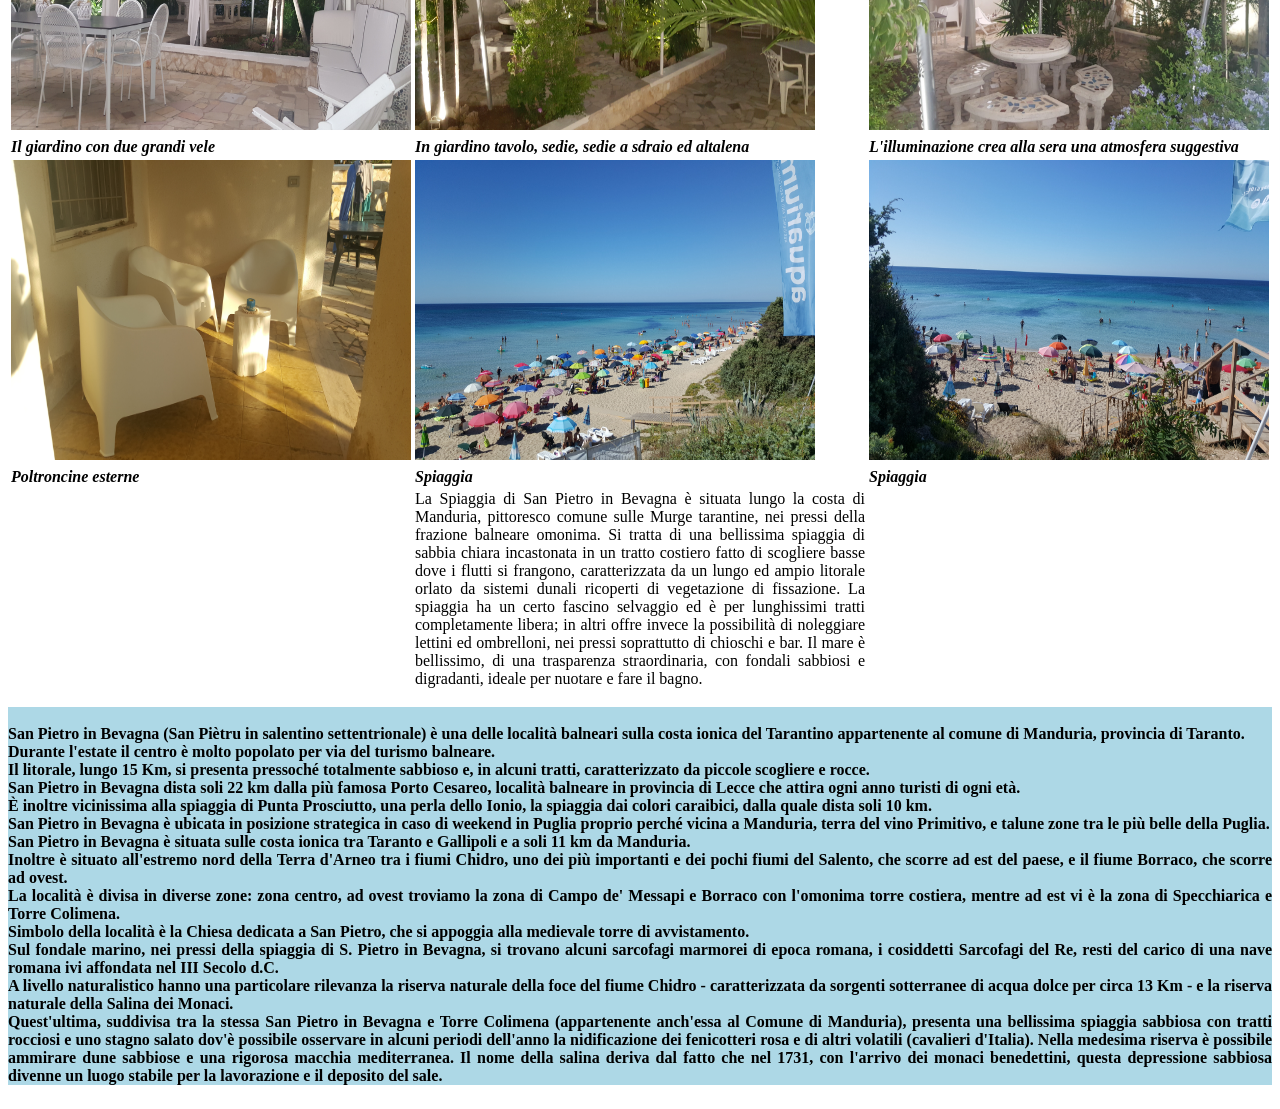
==== commit 895076df: "Update CasaVacanze_Galleria.html" ====
--- a/CasaVacanze_Galleria.html
+++ b/CasaVacanze_Galleria.html
@@ -33,22 +33,15 @@
 
 <!--body -->
 <body >
- <style>
-body {
-  background-image: url('CVBCK3.jpg');
-  background-repeat: no-repeat;
-  background-attachment: fixed; 
-}
-</style> 
-   <div id="top-header" style="background-image: url('CVBCK2.jpg');">
+   <div id="top-header">
     <table>
   
     <tr>
       <td><a href="index.html">Home</a></td>
       <td><a href="CasaVacanze_Galleria.html">Galleria</a></td>
       <td><a href="https://www.tripadvisor.it/AttractionsNear-g1204396-d2538314-Spiaggia_di_San_Pietro_in_Bevagna-Manduria_Province_of_Taranto_Puglia.html">Luoghi</a></td>
-      <td><p style="color:Blue;font-size:18px;"><b>Contatto: 3405444276</b></p></td>
-      <td><a href="mailto:ottavio.barone@protonmail.com?subject=Info CasaVacanze"><img alt="Email"></a></td>
+      <!--<td><a href="mailto:xxx.yyy@gmail.com"><img class="alignnone size-full wp-image-723" src="xxxEmail.png" alt="xxx.yyyy@gmail.com" width="250" height="20"></a></td>-->
+	  <td><p style="color:Blue;font-size:18px;"><b>Contatto: 3405444276</b></p></td>
     </tr>
   </table> 
   </div>
@@ -89,13 +82,13 @@
         </a>
       </td>
 	  <td>
-        <a href="20180818_184700.jpg">
-        <img src="20180818_184700.jpg" alt="Foto2" style="width:400px;height:300px;">
-        </a>
-      </td>
-	  <td>
-		 <a href="11 CUCINA.jpg">
-        <img src="11 CUCINA.jpg" alt="Foto3" style="width:400px;height:300px;">
+	    <a href="19_INGRESSO_CUCINA.jpg">
+        <img src="19_INGRESSO_CUCINA.jpg" alt="Foto3" style="width:400px;height:300px;">
+        </a>
+      </td>
+	  <td>
+		 <a href="20_NUOVA_CUCINA.jpg">
+         <img src="20_NUOVA_CUCINA.jpg" alt="Foto2" style="width:400px;height:300px;">
         </a>
       </td>
     </tr>
